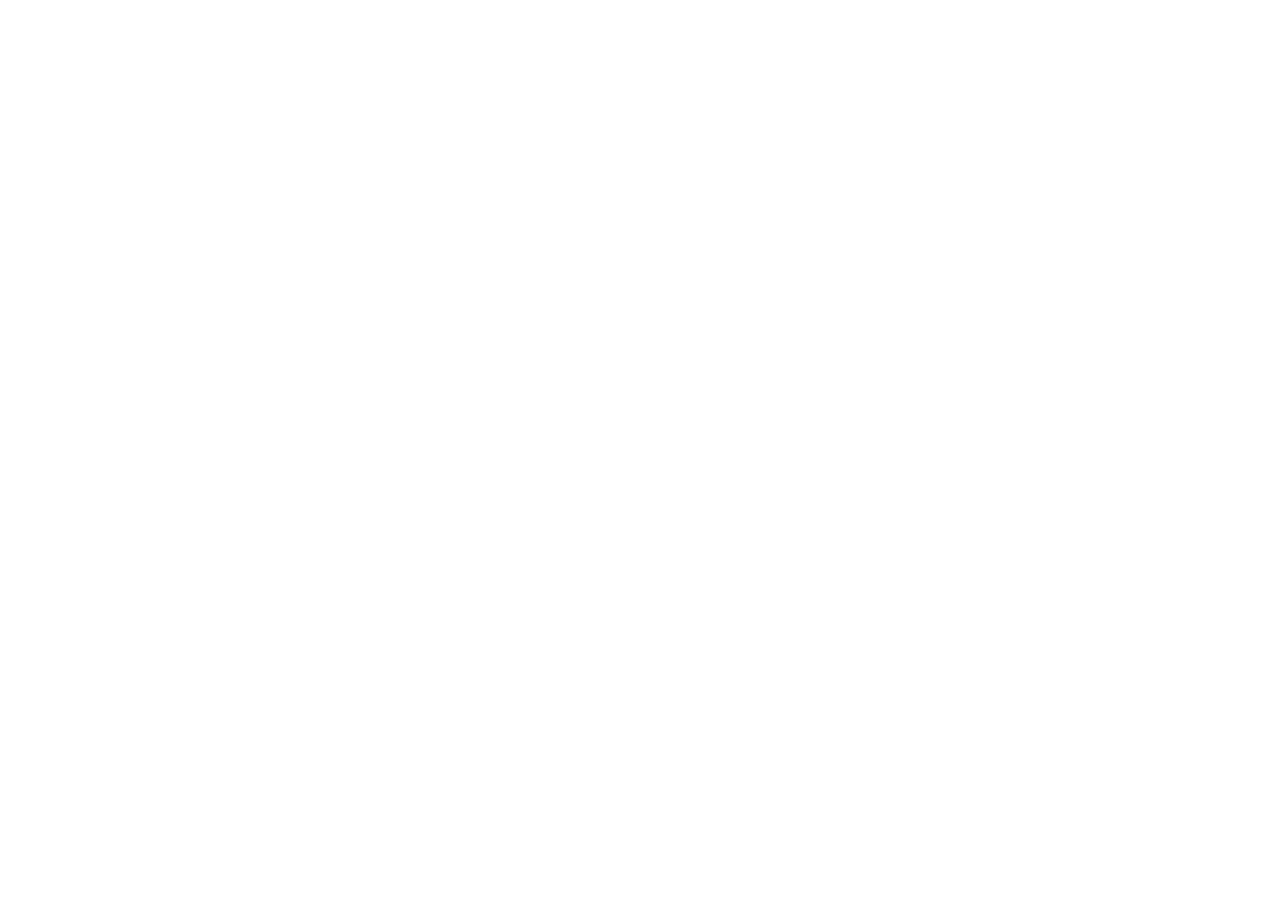
==== data/interface/index.html @ 7bffb03d "new folder" ====
<!DOCTYPE html>
<meta charset="utf-8">
<head>
  <link rel="stylesheet" href="css/style.css">
</head>
<body>

<div id="main"><svg width="1200" height="800"></svg></div>

<script id="grid" type="text/plain">
XX                            ME
               WI          VT NH
WA ID MT ND MN IL MI    NY MA
OR NV WY SD IA IN OH PA NJ CT RI
CA UT CO NE MO KY WV VA MD DE
   AZ NM KS AR TN NC SC DC
         OK LA MS AL GA
HI AK    TX             FL
</script>

<script src="http://d3js.org/d3.v3.min.js"></script>

<script src="main.js"></script>
<script src="slider.js"></script>
</body>
---- data/interface/css/style.css ----
body {
  font: 14px sans-serif;
  -webkit-user-select: none;
  -moz-user-select: none;
  user-select: none;
}

#main {
  width: 1200px;
  margin: 0 auto;
  text-align: center;
}

.handle-text {
  text-shadow: none;
  text-rendering: optimizeLegibility;
}
.axis {
  font: 14px sans-serif;
  -webkit-user-select: none;
  -moz-user-select: none;
  user-select: none;
}

.axis .domain {
  fill: none;
  stroke: #000;
  stroke-opacity: .3;
  stroke-width: 10px;
  stroke-linecap: round;
}

.axis .halo {
  fill: none;
  stroke: #ddd;
  stroke-width: 8px;
  stroke-linecap: round;
}

.slider .handle-circle {
  fill: #fff;
  stroke: #000;
  stroke-opacity: .5;
  stroke-width: 1.25px;
  /*cursor: crosshair;*/
}

.state-text {
  font: 24px sans-serif;
  color: #c00;
  fill: #cc0;
}
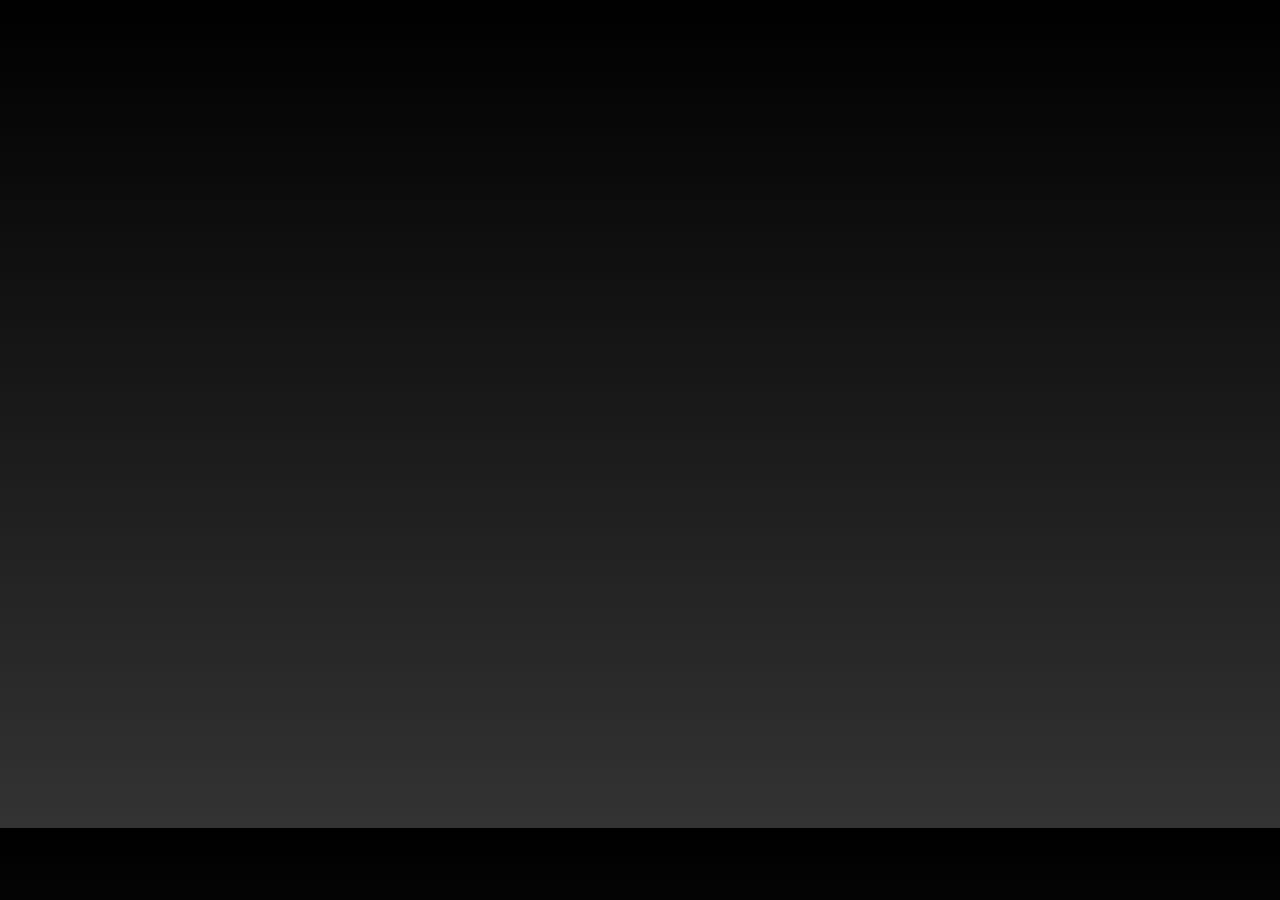
==== commit da8155ce: "large date title, dark theme, large slider, fix for missing states" ====
--- a/data/interface/index.html
+++ b/data/interface/index.html
@@ -5,7 +5,7 @@
 </head>
 <body>
 
-<div id="main"><svg width="1200" height="800"></svg></div>
+<div id="main"><h2 id="date"></h2><svg width="1200" height="800"></svg></div>
 
 <script id="grid" type="text/plain">
 XX                            ME
--- a/data/interface/css/style.css
+++ b/data/interface/css/style.css
@@ -1,8 +1,16 @@
 body {
+  color: #fff;
   font: 14px sans-serif;
   -webkit-user-select: none;
   -moz-user-select: none;
   user-select: none;
+  background: #000000; /* fallback for old browsers */
+  background: -webkit-linear-gradient(to bottom, #000000 , #333); /* Chrome 10-25, Safari 5.1-6 */
+  background: linear-gradient(to bottom, #000000 , #333); /* W3C, IE 10+/ Edge, Firefox 16+, Chrome 26+, Opera 12+, Safari 7+ */
+}
+
+text{
+  fill: #000;
 }
 
 #main {
@@ -31,15 +39,15 @@
 }
 
 .axis .halo {
-  fill: none;
-  stroke: #ddd;
-  stroke-width: 8px;
+  fill: #000;
+  stroke: #000;
+  stroke-width: 14px;
   stroke-linecap: round;
 }
 
 .slider .handle-circle {
-  fill: #fff;
-  stroke: #000;
+  fill: #666;
+  stroke: #333;
   stroke-opacity: .5;
   stroke-width: 1.25px;
   /*cursor: crosshair;*/
@@ -47,6 +55,5 @@
 
 .state-text {
   font: 24px sans-serif;
-  color: #c00;
-  fill: #cc0;
+  fill: #fff;
 }
